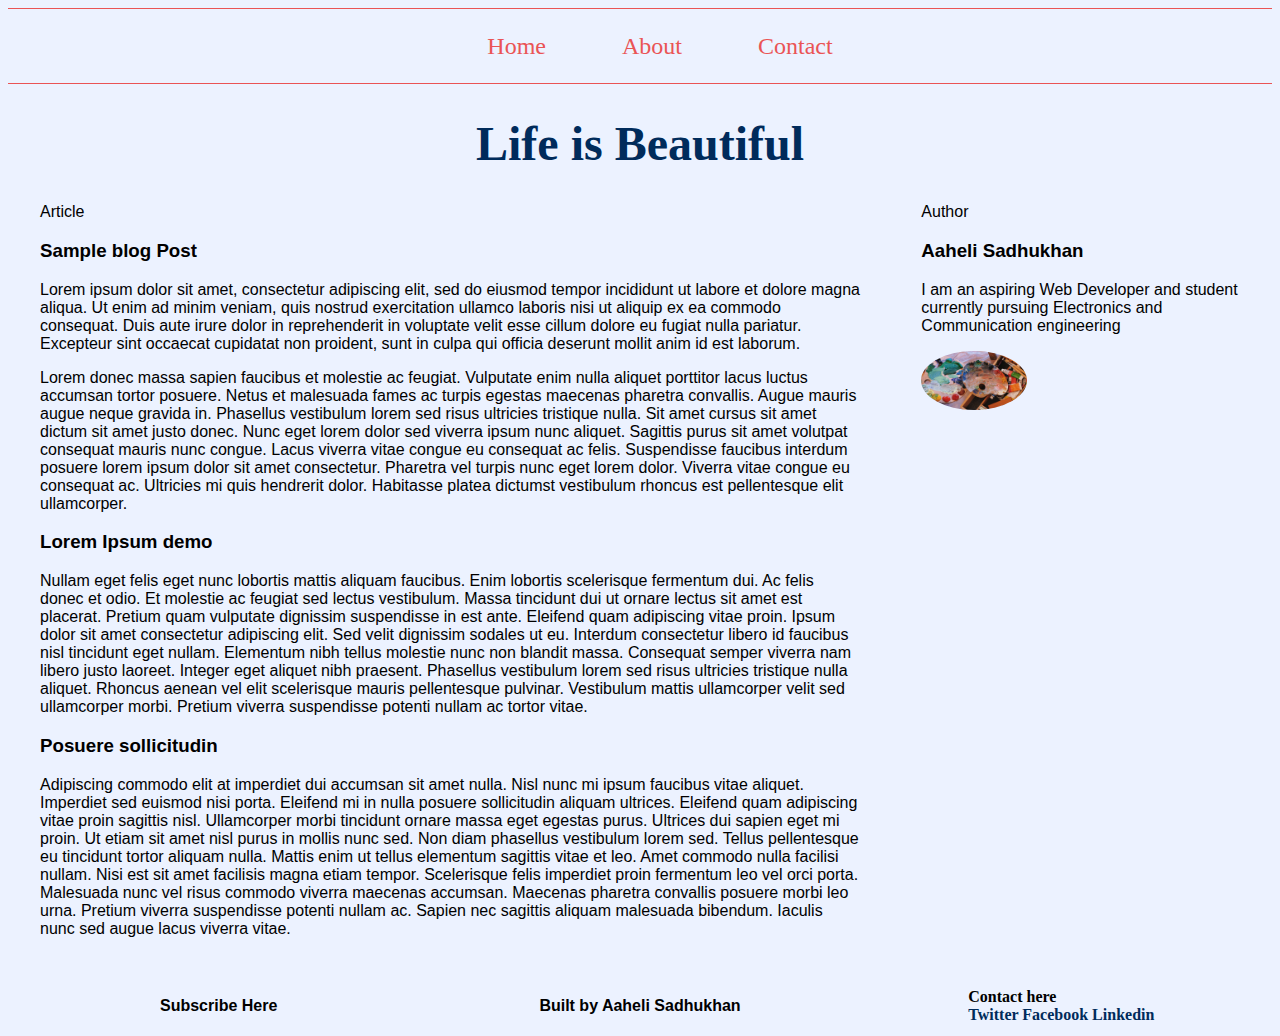
==== blogpage.html @ 58a33d0f "Blog Site" ====
<!DOCTYPE html>
<html lang="en">
<head>
    <meta charset="UTF-8">
    <meta http-equiv="X-UA-Compatible" content="IE=edge">
    <meta name="viewport" content="width=device-width, initial-scale=1.0">
    <title>Blog Page</title>
    <link rel="stylesheet" href="css/style.css">
</head>
<body>
    <header class="topbar">
        <div class="topline"></div>
    <nav class="nav-bar">
        <ul>
            <li><a href="index.html">Home</a></li>
            <li><a href="index.html">About</a></li>
            <li><a href=#footer>Contact</a></li>
        </ul>
    </nav>
    <div class="topline"></div>
</header>
    <header class="heading">
        <h1>Life is Beautiful</h1>
    </header>
    <div class="blogpage-contents">
        <div>
            Article
            <h3>Sample blog Post</h3>
            <p>Lorem ipsum dolor sit amet, consectetur adipiscing elit, sed do eiusmod tempor incididunt ut labore et dolore magna aliqua. Ut enim ad minim veniam, quis nostrud exercitation ullamco laboris nisi ut aliquip ex ea commodo consequat. Duis aute irure dolor in reprehenderit in voluptate velit esse cillum dolore eu fugiat nulla pariatur. Excepteur sint occaecat cupidatat non proident, sunt in culpa qui officia deserunt mollit anim id est laborum.</p>
            <p>Lorem donec massa sapien faucibus et molestie ac feugiat. Vulputate enim nulla aliquet porttitor lacus luctus accumsan tortor posuere. Netus et malesuada fames ac turpis egestas maecenas pharetra convallis. Augue mauris augue neque gravida in. Phasellus vestibulum lorem sed risus ultricies tristique nulla. Sit amet cursus sit amet dictum sit amet justo donec. Nunc eget lorem dolor sed viverra ipsum nunc aliquet. Sagittis purus sit amet volutpat consequat mauris nunc congue. Lacus viverra vitae congue eu consequat ac felis. Suspendisse faucibus interdum posuere lorem ipsum dolor sit amet consectetur. Pharetra vel turpis nunc eget lorem dolor. Viverra vitae congue eu consequat ac. Ultricies mi quis hendrerit dolor. Habitasse platea dictumst vestibulum rhoncus est pellentesque elit ullamcorper.</p>
            <h3>Lorem Ipsum demo</h3>
            <p>Nullam eget felis eget nunc lobortis mattis aliquam faucibus. Enim lobortis scelerisque fermentum dui. Ac felis donec et odio. Et molestie ac feugiat sed lectus vestibulum. Massa tincidunt dui ut ornare lectus sit amet est placerat. Pretium quam vulputate dignissim suspendisse in est ante. Eleifend quam adipiscing vitae proin. Ipsum dolor sit amet consectetur adipiscing elit. Sed velit dignissim sodales ut eu. Interdum consectetur libero id faucibus nisl tincidunt eget nullam. Elementum nibh tellus molestie nunc non blandit massa. Consequat semper viverra nam libero justo laoreet. Integer eget aliquet nibh praesent. Phasellus vestibulum lorem sed risus ultricies tristique nulla aliquet. Rhoncus aenean vel elit scelerisque mauris pellentesque pulvinar. Vestibulum mattis ullamcorper velit sed ullamcorper morbi. Pretium viverra suspendisse potenti nullam ac tortor vitae.</p>
            <h3>Posuere sollicitudin</h3>
            <p>Adipiscing commodo elit at imperdiet dui accumsan sit amet nulla. Nisl nunc mi ipsum faucibus vitae aliquet. Imperdiet sed euismod nisi porta. Eleifend mi in nulla posuere sollicitudin aliquam ultrices. Eleifend quam adipiscing vitae proin sagittis nisl. Ullamcorper morbi tincidunt ornare massa eget egestas purus. Ultrices dui sapien eget mi proin. Ut etiam sit amet nisl purus in mollis nunc sed. Non diam phasellus vestibulum lorem sed. Tellus pellentesque eu tincidunt tortor aliquam nulla. Mattis enim ut tellus elementum sagittis vitae et leo. Amet commodo nulla facilisi nullam. Nisi est sit amet facilisis magna etiam tempor. Scelerisque felis imperdiet proin fermentum leo vel orci porta. Malesuada nunc vel risus commodo viverra maecenas accumsan. Maecenas pharetra convallis posuere morbi leo urna. Pretium viverra suspendisse potenti nullam ac. Sapien nec sagittis aliquam malesuada bibendum. Iaculis nunc sed augue lacus viverra vitae.</p>
        </div>
        <div class="author-about">
             Author<br>
            <h3>Aaheli Sadhukhan</h3>
            <p>I am an aspiring Web Developer and student currently pursuing Electronics and Communication engineering</p>
            <img class="avatar-img"src="blogpage/avatar.jpg">

        </div>

    </div>
    <footer class="footer-style">
        <div class="subscribe"><a href="index.html">Subscribe Here</a></div>
        <div class="author">Built by Aaheli Sadhukhan </div>
        <div class="contact">Contact here 
            <div class="social-media">
            <a href="twitter.com">Twitter</a>
            <a href="facebook.com">Facebook</a> 
            <a href="linkedin.com" >Linkedin</a> 
        </div>
    </footer>
</body>
</html>
---- css/style.css ----
@import "top.css";
@import "cardstyle.css";
@import "buttonstyle.css";
@import "footerstyle.css";
@import "blogpagestyle.css";
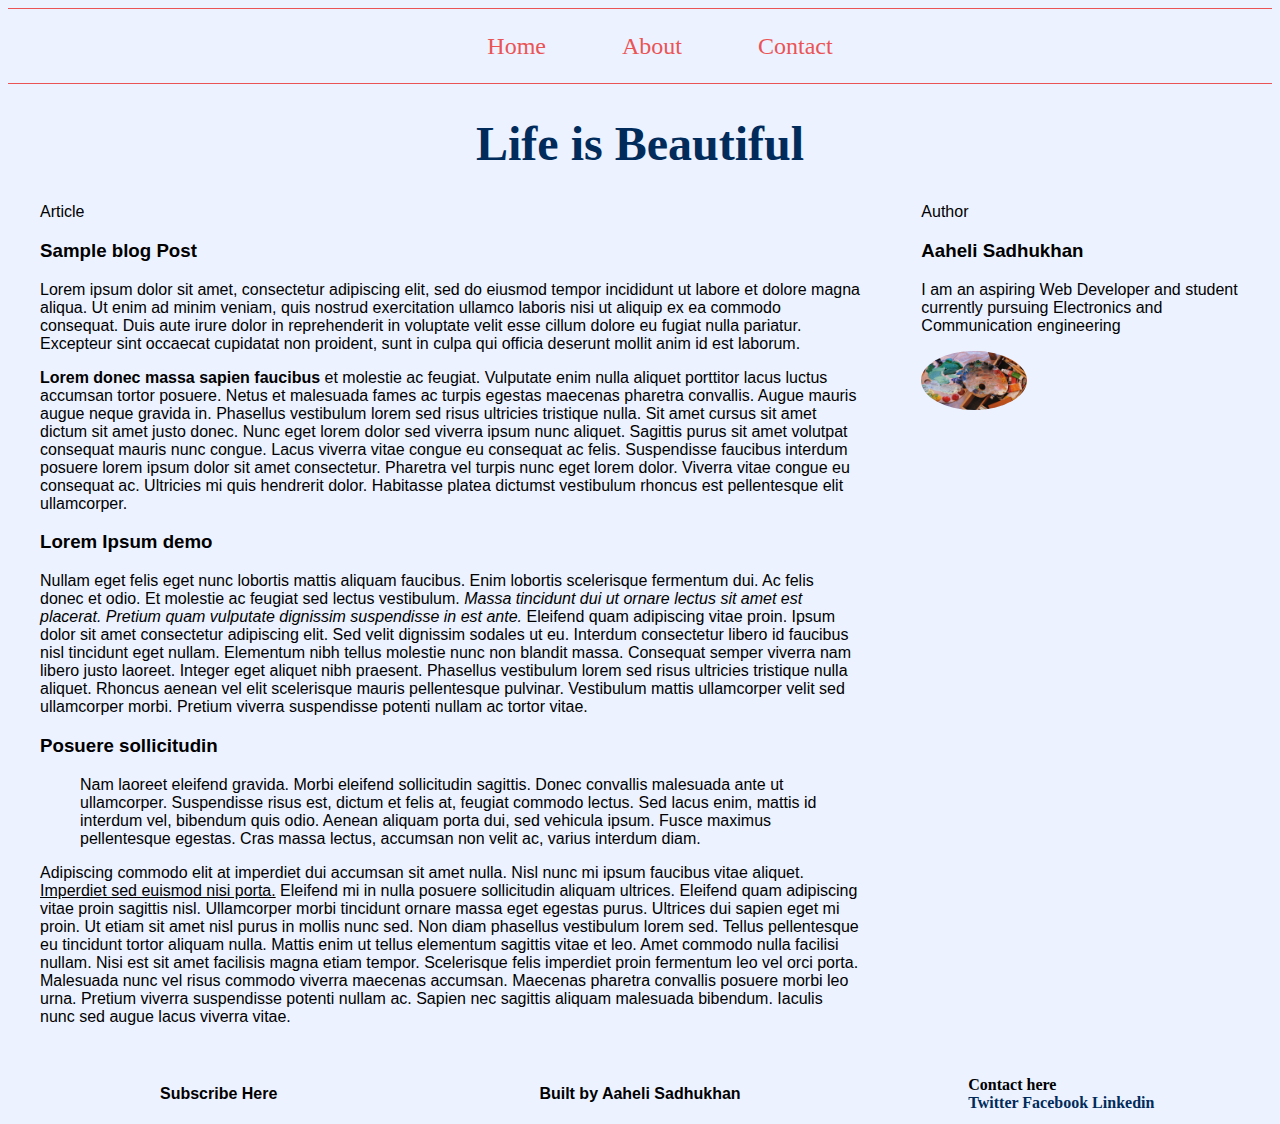
==== commit 362703f3: "Changes made" ====
--- a/blogpage.html
+++ b/blogpage.html
@@ -27,17 +27,18 @@
             Article
             <h3>Sample blog Post</h3>
             <p>Lorem ipsum dolor sit amet, consectetur adipiscing elit, sed do eiusmod tempor incididunt ut labore et dolore magna aliqua. Ut enim ad minim veniam, quis nostrud exercitation ullamco laboris nisi ut aliquip ex ea commodo consequat. Duis aute irure dolor in reprehenderit in voluptate velit esse cillum dolore eu fugiat nulla pariatur. Excepteur sint occaecat cupidatat non proident, sunt in culpa qui officia deserunt mollit anim id est laborum.</p>
-            <p>Lorem donec massa sapien faucibus et molestie ac feugiat. Vulputate enim nulla aliquet porttitor lacus luctus accumsan tortor posuere. Netus et malesuada fames ac turpis egestas maecenas pharetra convallis. Augue mauris augue neque gravida in. Phasellus vestibulum lorem sed risus ultricies tristique nulla. Sit amet cursus sit amet dictum sit amet justo donec. Nunc eget lorem dolor sed viverra ipsum nunc aliquet. Sagittis purus sit amet volutpat consequat mauris nunc congue. Lacus viverra vitae congue eu consequat ac felis. Suspendisse faucibus interdum posuere lorem ipsum dolor sit amet consectetur. Pharetra vel turpis nunc eget lorem dolor. Viverra vitae congue eu consequat ac. Ultricies mi quis hendrerit dolor. Habitasse platea dictumst vestibulum rhoncus est pellentesque elit ullamcorper.</p>
+            <p><strong>Lorem donec massa sapien faucibus</strong> et molestie ac feugiat. Vulputate enim nulla aliquet porttitor lacus luctus accumsan tortor posuere. Netus et malesuada fames ac turpis egestas maecenas pharetra convallis. Augue mauris augue neque gravida in. Phasellus vestibulum lorem sed risus ultricies tristique nulla. Sit amet cursus sit amet dictum sit amet justo donec. Nunc eget lorem dolor sed viverra ipsum nunc aliquet. Sagittis purus sit amet volutpat consequat mauris nunc congue. Lacus viverra vitae congue eu consequat ac felis. Suspendisse faucibus interdum posuere lorem ipsum dolor sit amet consectetur. Pharetra vel turpis nunc eget lorem dolor. Viverra vitae congue eu consequat ac. Ultricies mi quis hendrerit dolor. Habitasse platea dictumst vestibulum rhoncus est pellentesque elit ullamcorper.</p>
             <h3>Lorem Ipsum demo</h3>
-            <p>Nullam eget felis eget nunc lobortis mattis aliquam faucibus. Enim lobortis scelerisque fermentum dui. Ac felis donec et odio. Et molestie ac feugiat sed lectus vestibulum. Massa tincidunt dui ut ornare lectus sit amet est placerat. Pretium quam vulputate dignissim suspendisse in est ante. Eleifend quam adipiscing vitae proin. Ipsum dolor sit amet consectetur adipiscing elit. Sed velit dignissim sodales ut eu. Interdum consectetur libero id faucibus nisl tincidunt eget nullam. Elementum nibh tellus molestie nunc non blandit massa. Consequat semper viverra nam libero justo laoreet. Integer eget aliquet nibh praesent. Phasellus vestibulum lorem sed risus ultricies tristique nulla aliquet. Rhoncus aenean vel elit scelerisque mauris pellentesque pulvinar. Vestibulum mattis ullamcorper velit sed ullamcorper morbi. Pretium viverra suspendisse potenti nullam ac tortor vitae.</p>
+            <p>Nullam eget felis eget nunc lobortis mattis aliquam faucibus. Enim lobortis scelerisque fermentum dui. Ac felis donec et odio. Et molestie ac feugiat sed lectus vestibulum.<em> Massa tincidunt dui ut ornare lectus sit amet est placerat. Pretium quam vulputate dignissim suspendisse in est ante.</em> Eleifend quam adipiscing vitae proin. Ipsum dolor sit amet consectetur adipiscing elit. Sed velit dignissim sodales ut eu. Interdum consectetur libero id faucibus nisl tincidunt eget nullam. Elementum nibh tellus molestie nunc non blandit massa. Consequat semper viverra nam libero justo laoreet. Integer eget aliquet nibh praesent. Phasellus vestibulum lorem sed risus ultricies tristique nulla aliquet. Rhoncus aenean vel elit scelerisque mauris pellentesque pulvinar. Vestibulum mattis ullamcorper velit sed ullamcorper morbi. Pretium viverra suspendisse potenti nullam ac tortor vitae.</p>
             <h3>Posuere sollicitudin</h3>
-            <p>Adipiscing commodo elit at imperdiet dui accumsan sit amet nulla. Nisl nunc mi ipsum faucibus vitae aliquet. Imperdiet sed euismod nisi porta. Eleifend mi in nulla posuere sollicitudin aliquam ultrices. Eleifend quam adipiscing vitae proin sagittis nisl. Ullamcorper morbi tincidunt ornare massa eget egestas purus. Ultrices dui sapien eget mi proin. Ut etiam sit amet nisl purus in mollis nunc sed. Non diam phasellus vestibulum lorem sed. Tellus pellentesque eu tincidunt tortor aliquam nulla. Mattis enim ut tellus elementum sagittis vitae et leo. Amet commodo nulla facilisi nullam. Nisi est sit amet facilisis magna etiam tempor. Scelerisque felis imperdiet proin fermentum leo vel orci porta. Malesuada nunc vel risus commodo viverra maecenas accumsan. Maecenas pharetra convallis posuere morbi leo urna. Pretium viverra suspendisse potenti nullam ac. Sapien nec sagittis aliquam malesuada bibendum. Iaculis nunc sed augue lacus viverra vitae.</p>
+            <p><blockquote cite="https://www.w3schools.com/tags/tag_blockquote.asp">Nam laoreet eleifend gravida. Morbi eleifend sollicitudin sagittis. Donec convallis malesuada ante ut ullamcorper. Suspendisse risus est, dictum et felis at, feugiat commodo lectus. Sed lacus enim, mattis id interdum vel, bibendum quis odio. Aenean aliquam porta dui, sed vehicula ipsum. Fusce maximus pellentesque egestas. Cras massa lectus, accumsan non velit ac, varius interdum diam.</blockquote></p>
+            <p>Adipiscing commodo elit at imperdiet dui accumsan sit amet nulla. Nisl nunc mi ipsum faucibus vitae aliquet. <u>Imperdiet sed euismod nisi porta.</u> Eleifend mi in nulla posuere sollicitudin aliquam ultrices. Eleifend quam adipiscing vitae proin sagittis nisl. Ullamcorper morbi tincidunt ornare massa eget egestas purus. Ultrices dui sapien eget mi proin. Ut etiam sit amet nisl purus in mollis nunc sed. Non diam phasellus vestibulum lorem sed. Tellus pellentesque eu tincidunt tortor aliquam nulla. Mattis enim ut tellus elementum sagittis vitae et leo. Amet commodo nulla facilisi nullam. Nisi est sit amet facilisis magna etiam tempor. Scelerisque felis imperdiet proin fermentum leo vel orci porta. Malesuada nunc vel risus commodo viverra maecenas accumsan. Maecenas pharetra convallis posuere morbi leo urna. Pretium viverra suspendisse potenti nullam ac. Sapien nec sagittis aliquam malesuada bibendum. Iaculis nunc sed augue lacus viverra vitae.</p>
         </div>
         <div class="author-about">
              Author<br>
             <h3>Aaheli Sadhukhan</h3>
             <p>I am an aspiring Web Developer and student currently pursuing Electronics and Communication engineering</p>
-            <img class="avatar-img"src="blogpage/avatar.jpg">
+            <img class="avatar-img"src="assets/blogpage/avatar.jpg" alt="Picture">
 
         </div>
 
